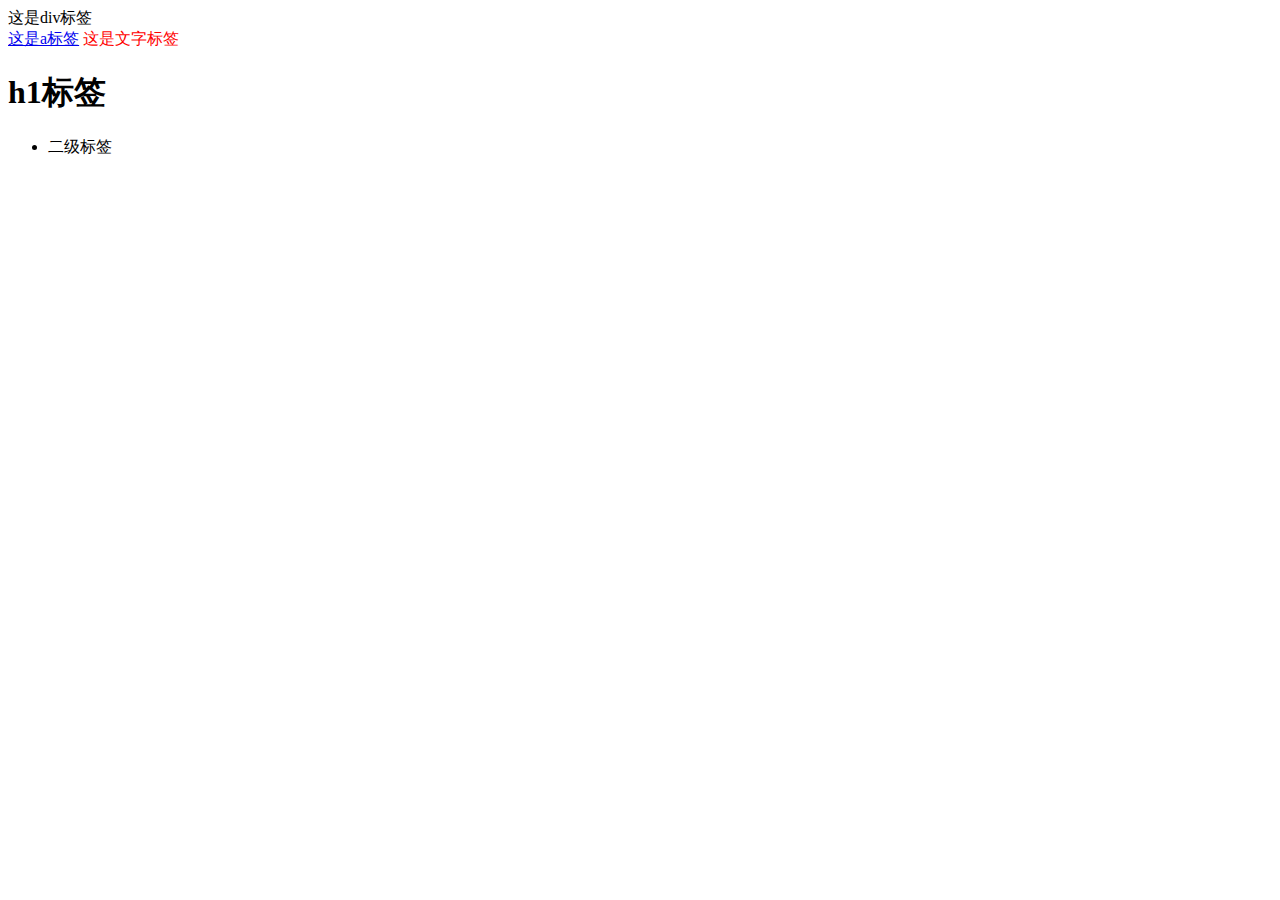
==== NewFile.html @ cefeaa85 "Add files via upload" ====
<!DOCTYPE html>
<html>
<head>
<meta charset="UTF-8">
<title>Insert title here</title>
</head>
<body>
<div>这是div标签</div>
<a href="#">这是a标签</a>
<font color="red">这是文字标签</font>
<h1>h1标签</h1>
<ul>
	<li>
	二级标签
	</li>
</ul>
</body>
</html>
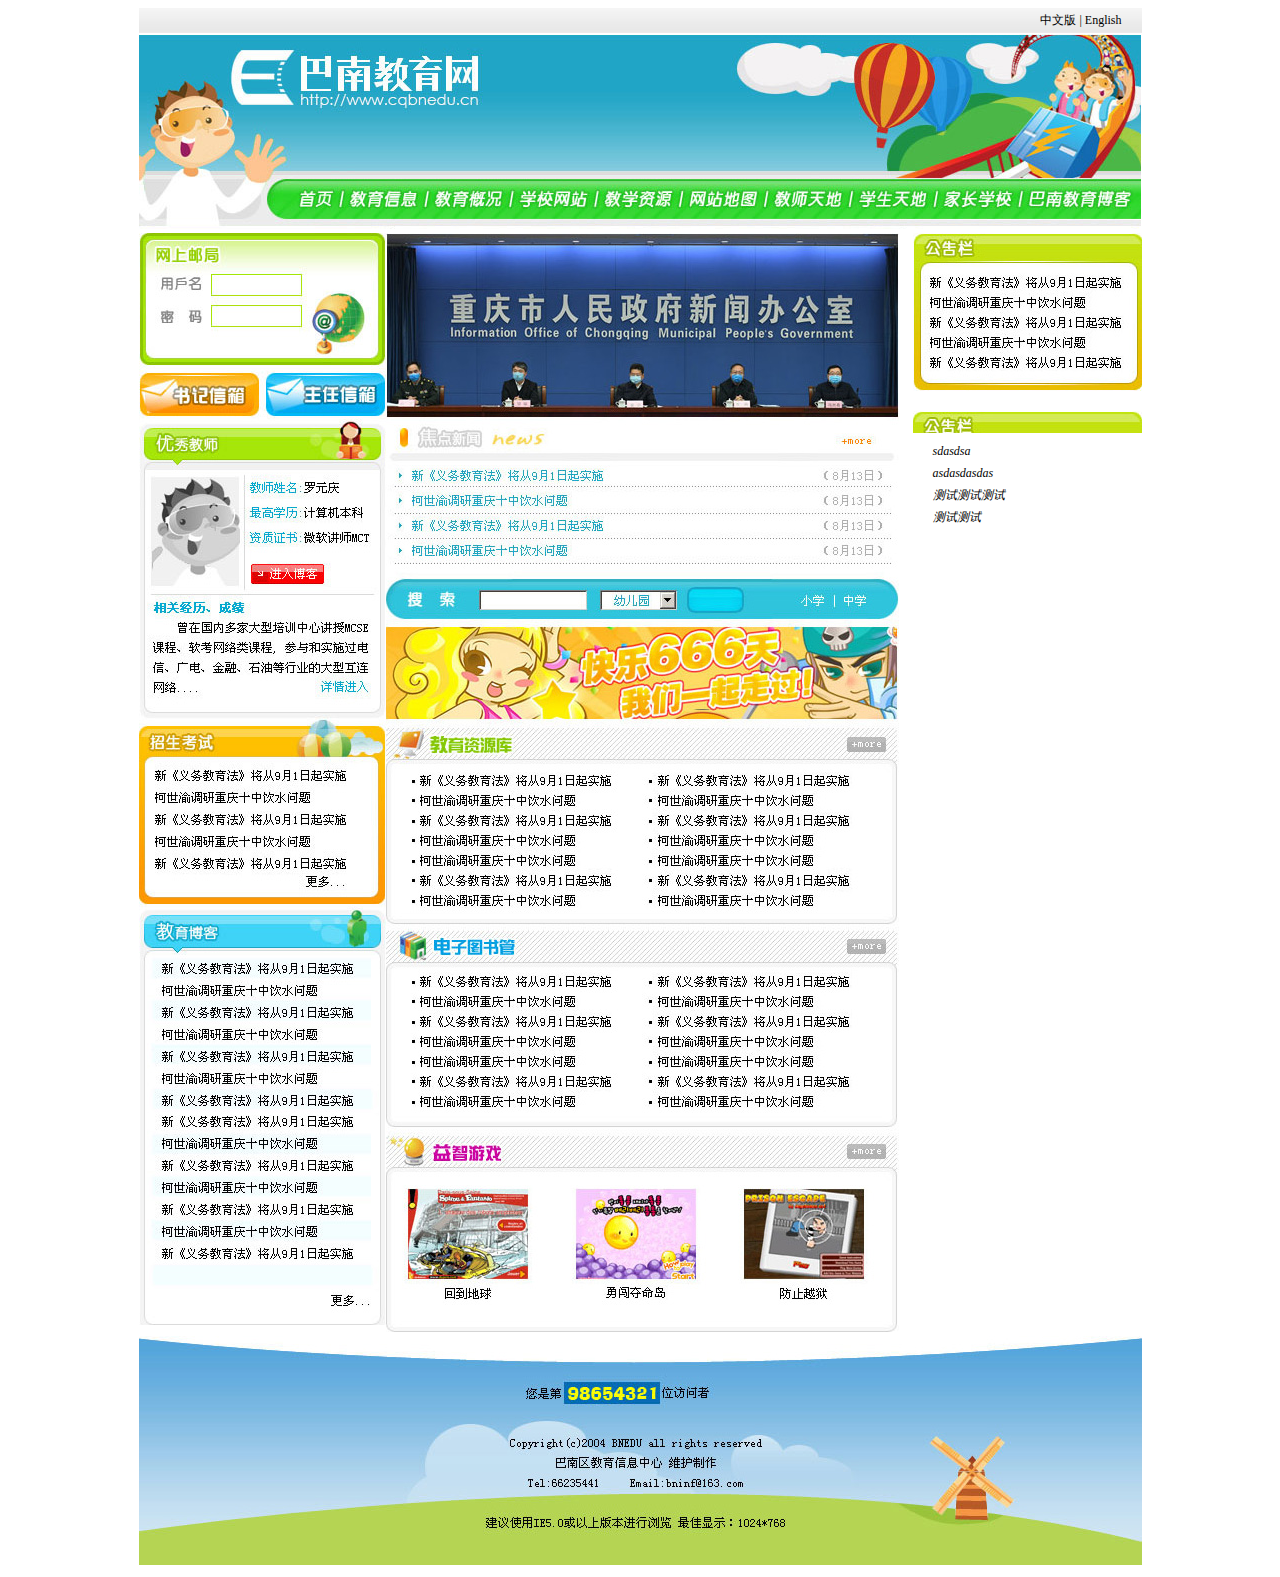
==== commit 861effdf: "update" ====
--- a/NewFile.html
+++ b/NewFile.html
@@ -3,16 +3,63 @@
 <head>
 <meta charset="UTF-8">
 <title>Insert title here</title>
+<style type="text/css">
+	.myweb{
+		width: 1003px;
+		margin: 0 auto;
+	}
+	.left{float: left;}
+	.right{float: right;}
+	.center{float: left;}
+	.myweb .head .version_info{
+		height: 25px;
+		line-height: 25px;
+		padding-right: 20px;
+		text-align: right;
+		font-size: 12px;
+		background-image: url(image/top1.jpg);
+		margin-bottom: 1px;
+	}
+	.myweb .main .right .r1{
+		background-image: url(image/r4.jpg);
+		height: 22px;
+		line-height: 22px;
+	}
+	.r1 ul{
+		padding: 0px;
+	}
+	.r1 ul li{
+		list-style-type: none;
+		height: 22px;
+		line-height: 80px;
+		padding-left: 20px;
+		font-size: 12px;
+	}
+</style>
 </head>
 <body>
-<div>这是div标签</div>
-<a href="#">这是a标签</a>
-<font color="red">这是文字标签</font>
-<h1>h1标签</h1>
-<ul>
-	<li>
-	二级标签
-	</li>
-</ul>
+<div class="myweb">
+		<div class="head">
+			<div class="version_info">中文版 | English</div>
+			<div class="nav"><img src="image/top.jpg" ></div>
+		</div>
+		<div class="main">
+			<div class="left"><img src="image/left1.jpg" ></div>
+			<div class="center"><img src="image/center.jpg" ></div>
+			<div class="right"><img src="image/r2.jpg" >
+				<div class="r1">
+					<ul>
+						<cite>
+						<li>sdasdsa</li>
+						<li>asdasdasdas</li>
+						<li>测试测试测试</li>
+						<li>测试测试</li>
+						</cite>
+					</ul>
+				</div>
+			</div>
+		</div>
+		<div class="foot"><img src="image/bottom.jpg" ></div>
+</div>
 </body>
 </html>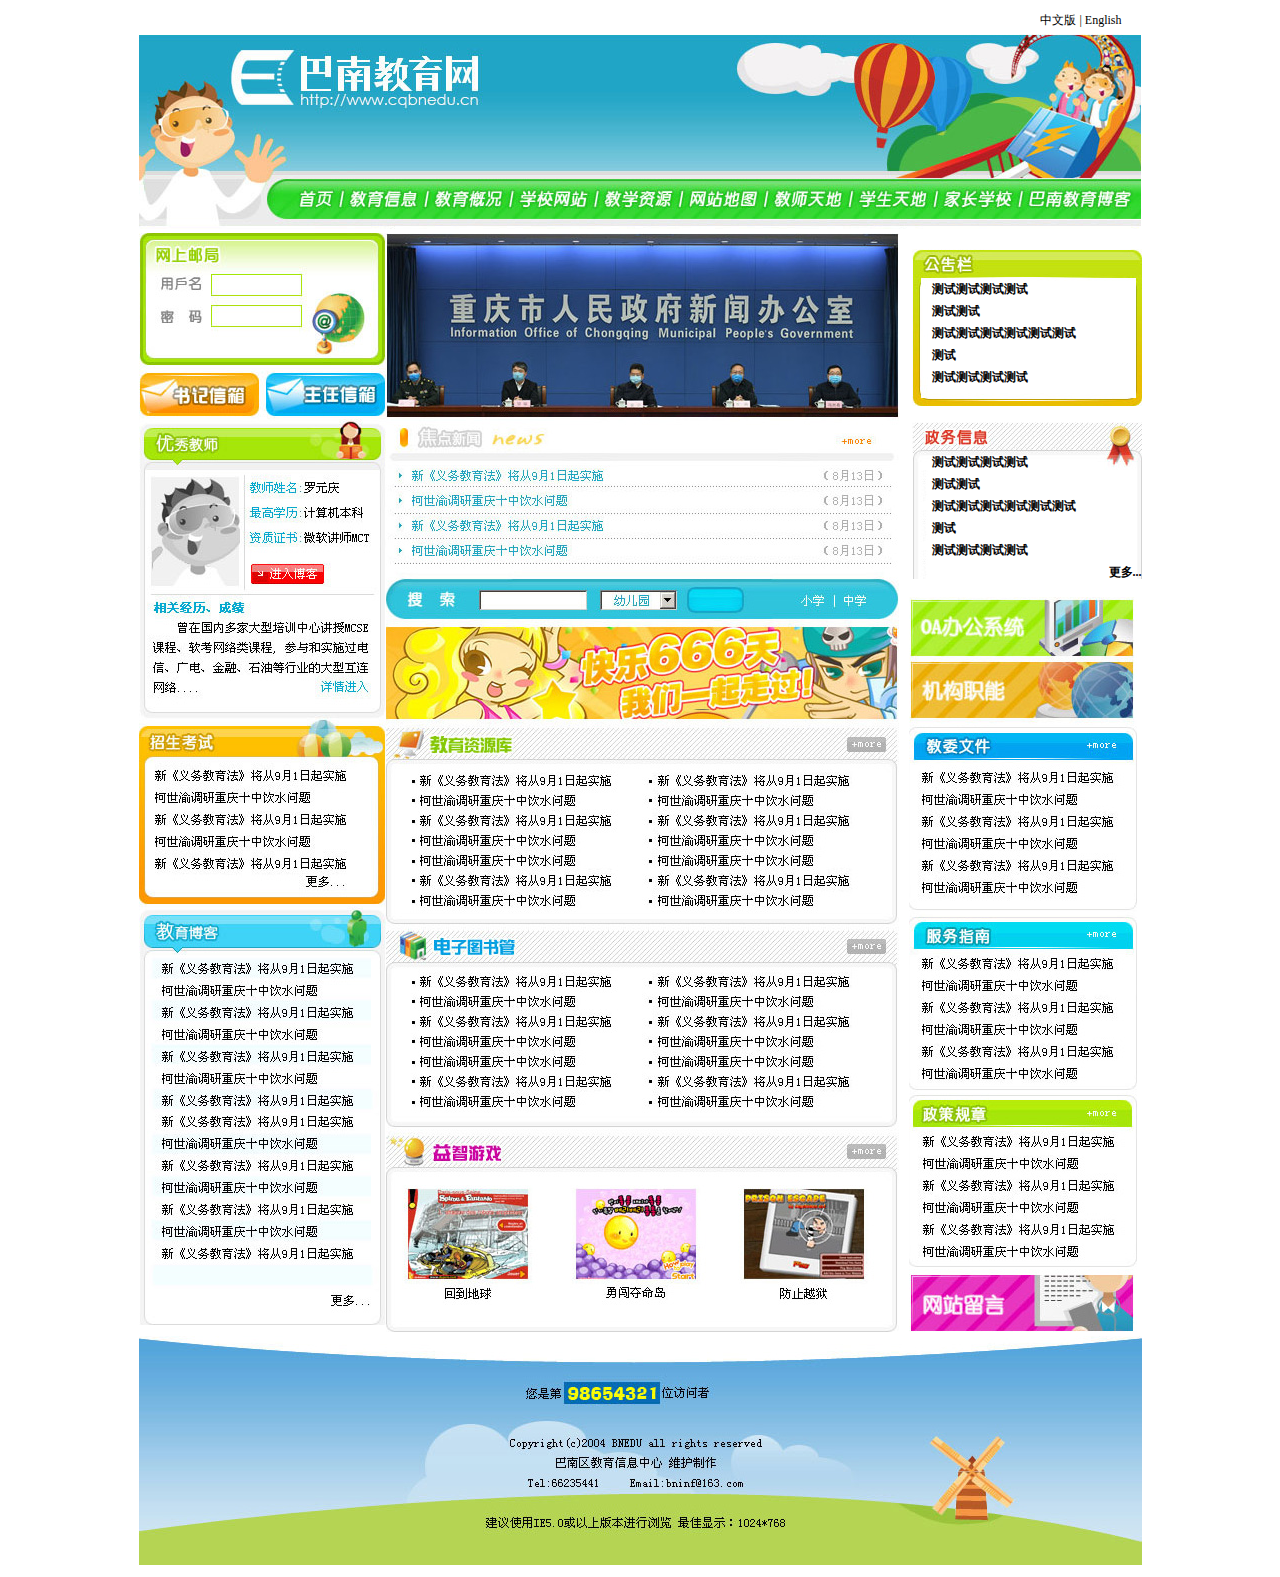
==== commit 45d879e6: "fresh" ====
--- a/NewFile.html
+++ b/NewFile.html
@@ -3,38 +3,7 @@
 <head>
 <meta charset="UTF-8">
 <title>Insert title here</title>
-<style type="text/css">
-	.myweb{
-		width: 1003px;
-		margin: 0 auto;
-	}
-	.left{float: left;}
-	.right{float: right;}
-	.center{float: left;}
-	.myweb .head .version_info{
-		height: 25px;
-		line-height: 25px;
-		padding-right: 20px;
-		text-align: right;
-		font-size: 12px;
-		background-image: url(image/top1.jpg);
-		margin-bottom: 1px;
-	}
-	.myweb .main .right .r1{
-		background-image: url(image/r4.jpg);
-		height: 22px;
-		line-height: 22px;
-	}
-	.r1 ul{
-		padding: 0px;
-	}
-	.r1 ul li{
-		list-style-type: none;
-		height: 22px;
-		line-height: 80px;
-		padding-left: 20px;
-		font-size: 12px;
-	}
+<link rel="stylesheet" type="text/css" href="./css/new_file.css"/>
 </style>
 </head>
 <body>
@@ -46,18 +15,28 @@
 		<div class="main">
 			<div class="left"><img src="image/left1.jpg" ></div>
 			<div class="center"><img src="image/center.jpg" ></div>
-			<div class="right"><img src="image/r2.jpg" >
+			<div class="right">
 				<div class="r1">
 					<ul>
-						<cite>
-						<li>sdasdsa</li>
-						<li>asdasdasdas</li>
-						<li>测试测试测试</li>
+						<li>测试测试测试测试</li>
 						<li>测试测试</li>
-						</cite>
+						<li>测试测试测试测试测试测试</li>
+						<li>测试</li>
+						<li>测试测试测试测试</li>
 					</ul>
 				</div>
+				<div class="r2">
+					<ul>
+						<li>测试测试测试测试</li>
+						<li>测试测试</li>
+						<li>测试测试测试测试测试测试</li>
+						<li>测试</li>
+						<li>测试测试测试测试</li>
+						<li style="float: right;">更多...</li>
+					</ul>	
+				</div>
 			</div>
+			<img src="image/right7.jpg" class="r7" >
 		</div>
 		<div class="foot"><img src="image/bottom.jpg" ></div>
 </div>
--- a/css/new_file.css
+++ b/css/new_file.css
@@ -0,0 +1,54 @@
+.myweb{
+		width: 1003px;
+		margin: 0 auto;
+	}
+.left{float: left;}
+.right{float: right;}
+.center{float: left;}
+.myweb .head .version_info{
+		height: 25px;
+		line-height: 25px;
+		padding-right: 20px;
+		text-align: right;
+		font-size: 12px;
+		background-image: url(image/top1.jpg);
+		margin-bottom: 1px;
+	}
+.myweb .main .right .r1{
+		background-image: url(../image/r1.jpg);
+		height: 157px;
+		line-height: 22px;
+		width: 230px;
+	}
+.r1 ul{
+		padding: 0px;
+	}
+.r1 ul li{
+		list-style-type: none;
+		height: 22px;
+		line-height: 80px;
+		padding-left: 20px;
+		font-size: 12px;
+		font-weight: bold;
+	}
+.myweb .main .right .r2{
+			background-image: url(../image/news.jpg);
+			height: 157px;
+			line-height: 22px;
+			width: 230px;
+		}
+.r2 ul{
+			padding: 0px;
+		}
+.r2 ul li{
+			list-style-type: none;
+			height: 22px;
+			line-height: 80px;
+			padding-left: 20px;
+			font-size: 12px;
+			font-weight: bold;
+		}
+.r7{
+	margin-left:10px;
+	margin-top: 18px;
+}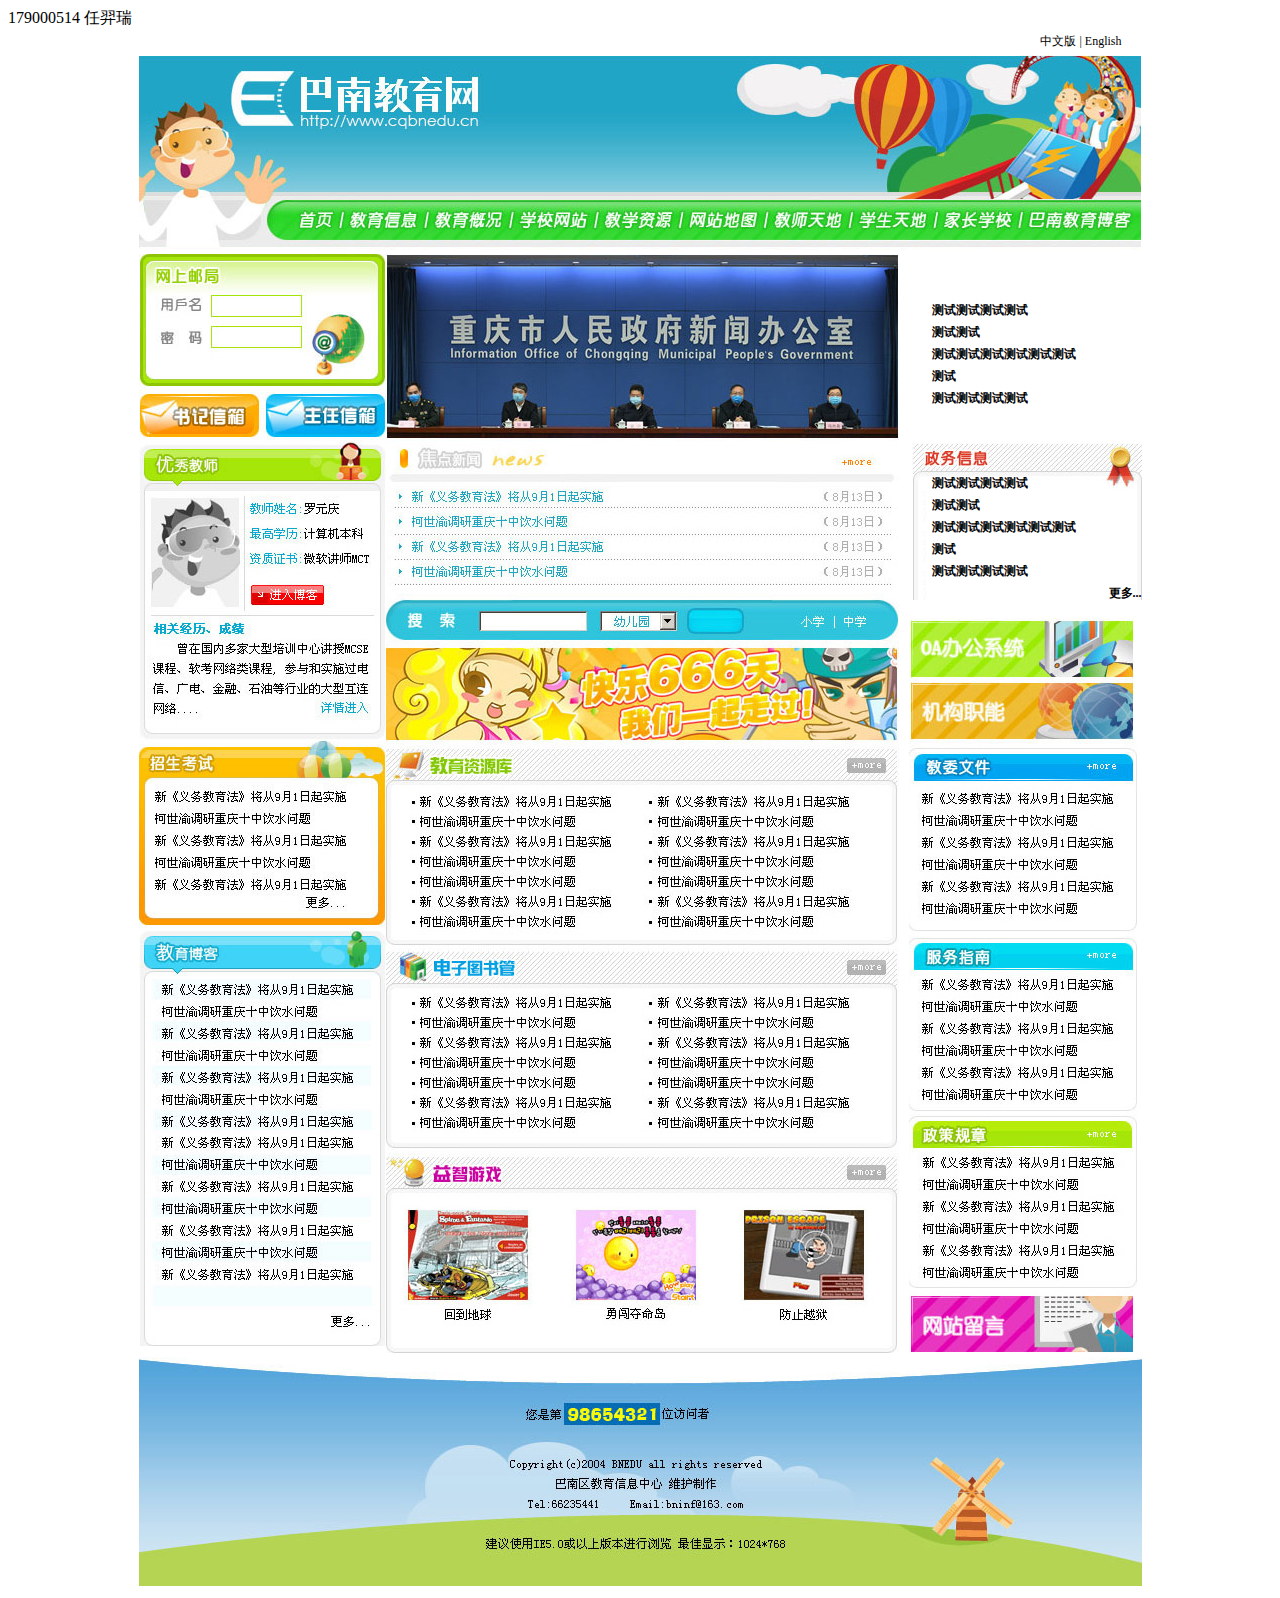
==== commit 5b9a1d13: "fresh" ====
--- a/NewFile.html
+++ b/NewFile.html
@@ -7,6 +7,7 @@
 </style>
 </head>
 <body>
+	179000514 任羿瑞
 <div class="myweb">
 		<div class="head">
 			<div class="version_info">中文版 | English</div>
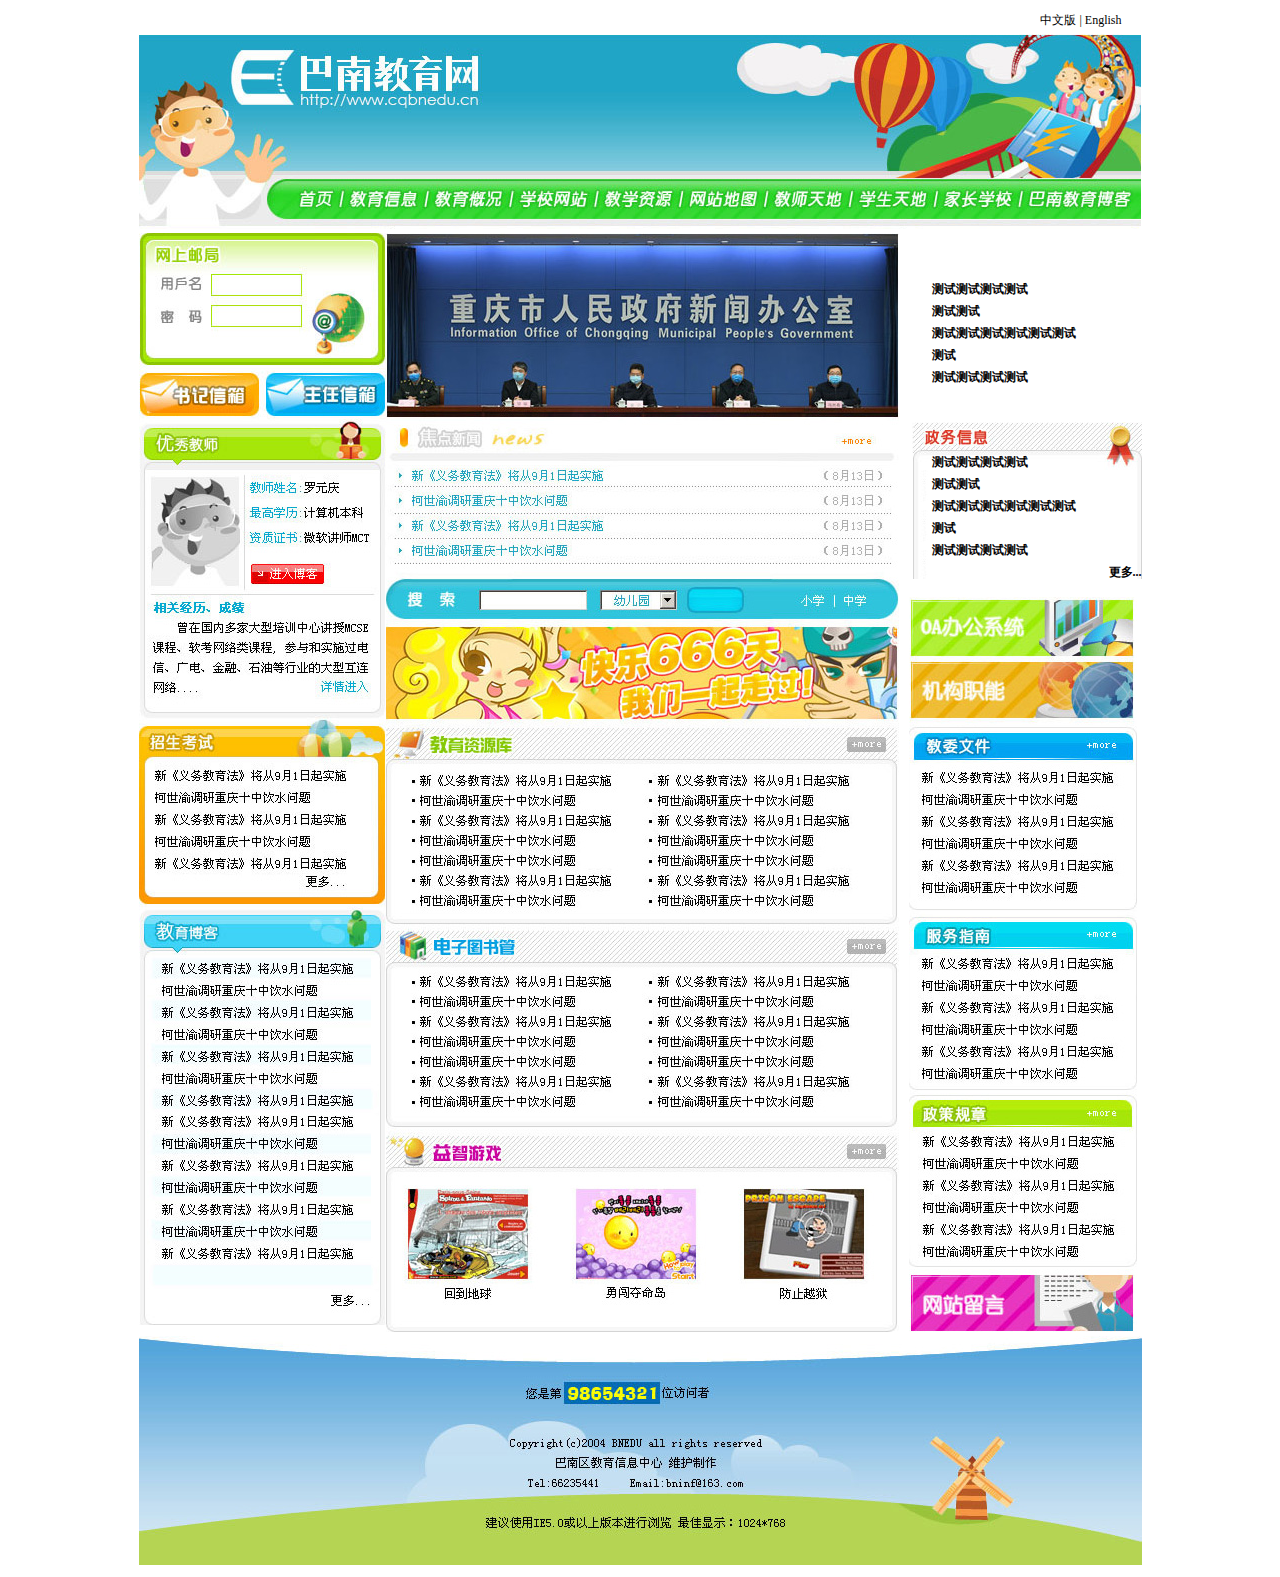
==== commit f7d7a840: "fresh" ====
--- a/NewFile.html
+++ b/NewFile.html
@@ -7,7 +7,6 @@
 </style>
 </head>
 <body>
-	179000514 任羿瑞
 <div class="myweb">
 		<div class="head">
 			<div class="version_info">中文版 | English</div>
